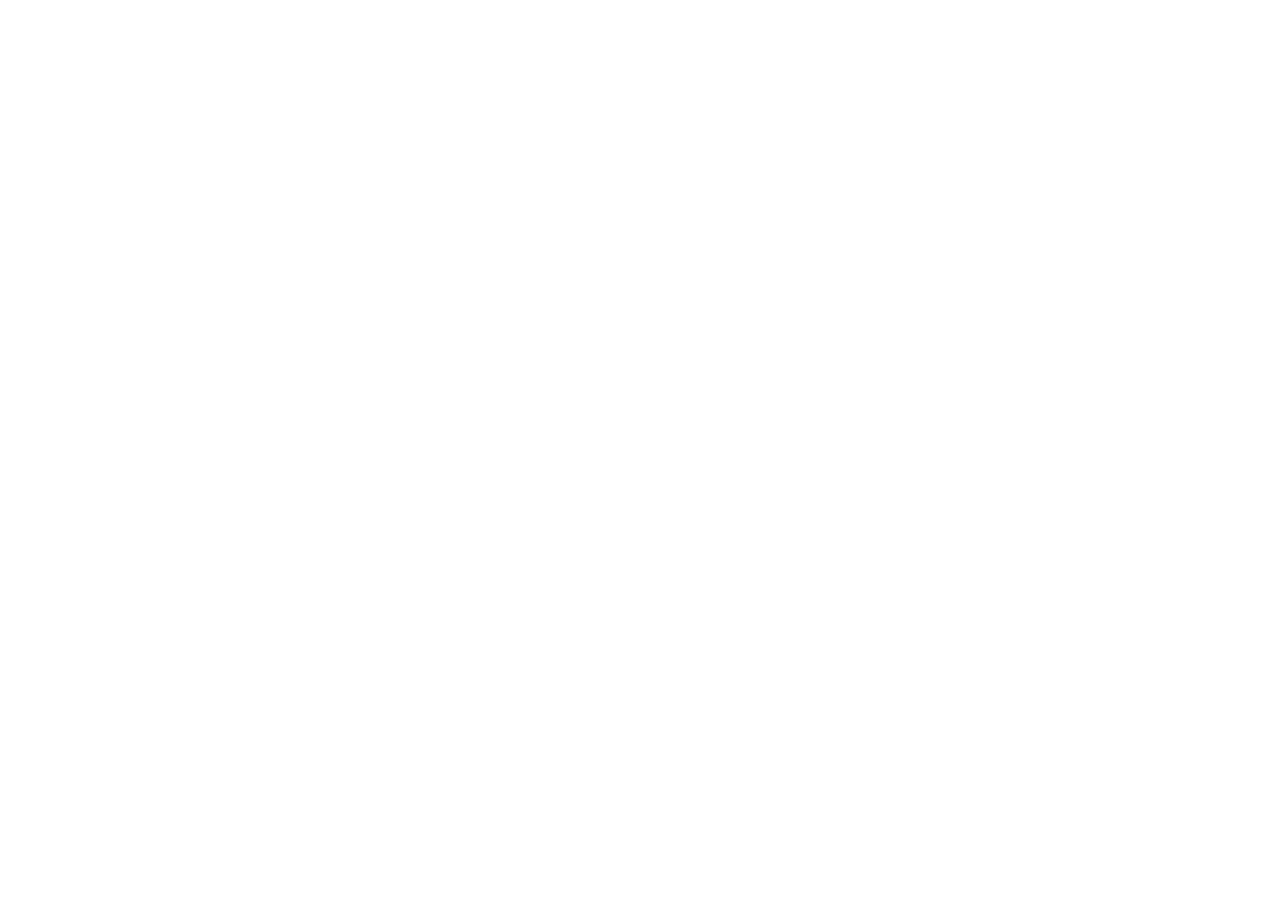
==== index.html @ 45675ef9 "initial commit. Created HTML, CSS, JS." ====
<!DOCTYPE html>
<html lang="en">
<head>
    <meta charset="UTF-8">
    <meta http-equiv="X-UA-Compatible" content="IE=edge">
    <meta name="viewport" content="width=device-width, initial-scale=1.0">
    <title>Code Quiz</title>
    <link rel="stylesheet" href="assets/style.css" />
</head>
<body>

    <script src="assets/script.js"></script>
</body>
</html>
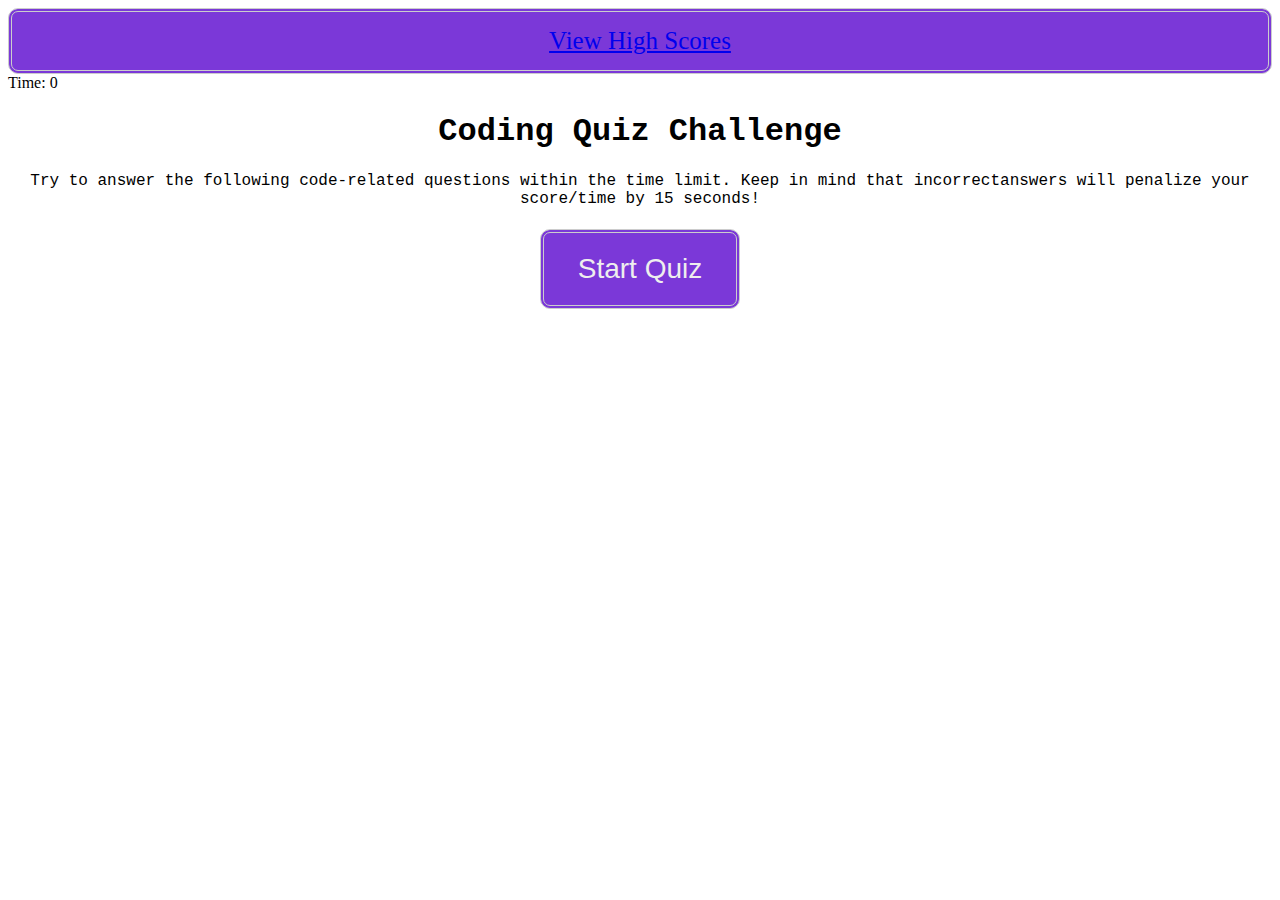
==== commit ba9a3dc1: "Created README; Added Questions; Start page disappears on start; basic css applied" ====
--- a/index.html
+++ b/index.html
@@ -1,14 +1,42 @@
 <!DOCTYPE html>
 <html lang="en">
 <head>
-    <meta charset="UTF-8">
+    <meta charset="UTtrF-8">
     <meta http-equiv="X-UA-Compatible" content="IE=edge">
     <meta name="viewport" content="width=device-width, initial-scale=1.0">
     <title>Code Quiz</title>
     <link rel="stylesheet" href="assets/style.css" />
 </head>
 <body>
+    <div class="scores"><a href="assets/high-scores.html">View High Scores</a></div>
+    
+    <div class="timer">Time: <span id="time">0</span></div>
 
-    <script src="assets/script.js"></script>
+    <div class="wrapper">
+        <div id="start-screen" class="start">
+            <h1>Coding Quiz Challenge</h1>
+            <p>
+                Try to answer the following code-related questions within the time limit. Keep in mind that incorrectanswers will penalize your score/time by 15 seconds!
+            </p>
+            <button class ="start" id="btn-start">Start Quiz</button>
+        </div>
+
+        <div id="question-wrapper" class="hide">
+            <h2 id="question-title"></h2>
+            <div id="choices" class="choices"></div>
+        </div>
+        <div id="end-screen" class="hide">
+            <h2>All Done!</h2>
+            <p>Your final score is <span id="final-score"></span>.</p>
+            <p>
+                Enter initials: <input type="text" id="initials" max="3">
+                <button id="submit">Submit</button>
+            </p>
+        </div>
+
+        <div id="feedback" class="feedback hide"></div>
+    </div>
+
+    <script src="assets/logic.js"></script>
 </body>
 </html>--- a/assets/style.css
+++ b/assets/style.css
@@ -0,0 +1,32 @@
+#start-screen {
+    justify-content: center;
+    text-align: center;
+    font-family: 'Courier New', Courier, monospace;
+}
+.scores {
+    background-color: #7b38d8;
+    border-radius: 10px;
+    border: 4px double #cccccc;
+    color: #eeeeee;
+    text-align: center;
+    font-size: 25px;
+    padding: 15px;
+    text-decoration: none;
+}
+
+#btn-start {
+    background-color: #7b38d8;
+    border-radius: 10px;
+    border: 4px double #cccccc;
+    color: #eeeeee;
+    text-align: center;
+    font-size: 28px;
+    padding: 20px;
+    width: 200px;
+    cursor: pointer;
+    margin: 5px;
+}
+
+#end-screen {
+    display: none;
+}